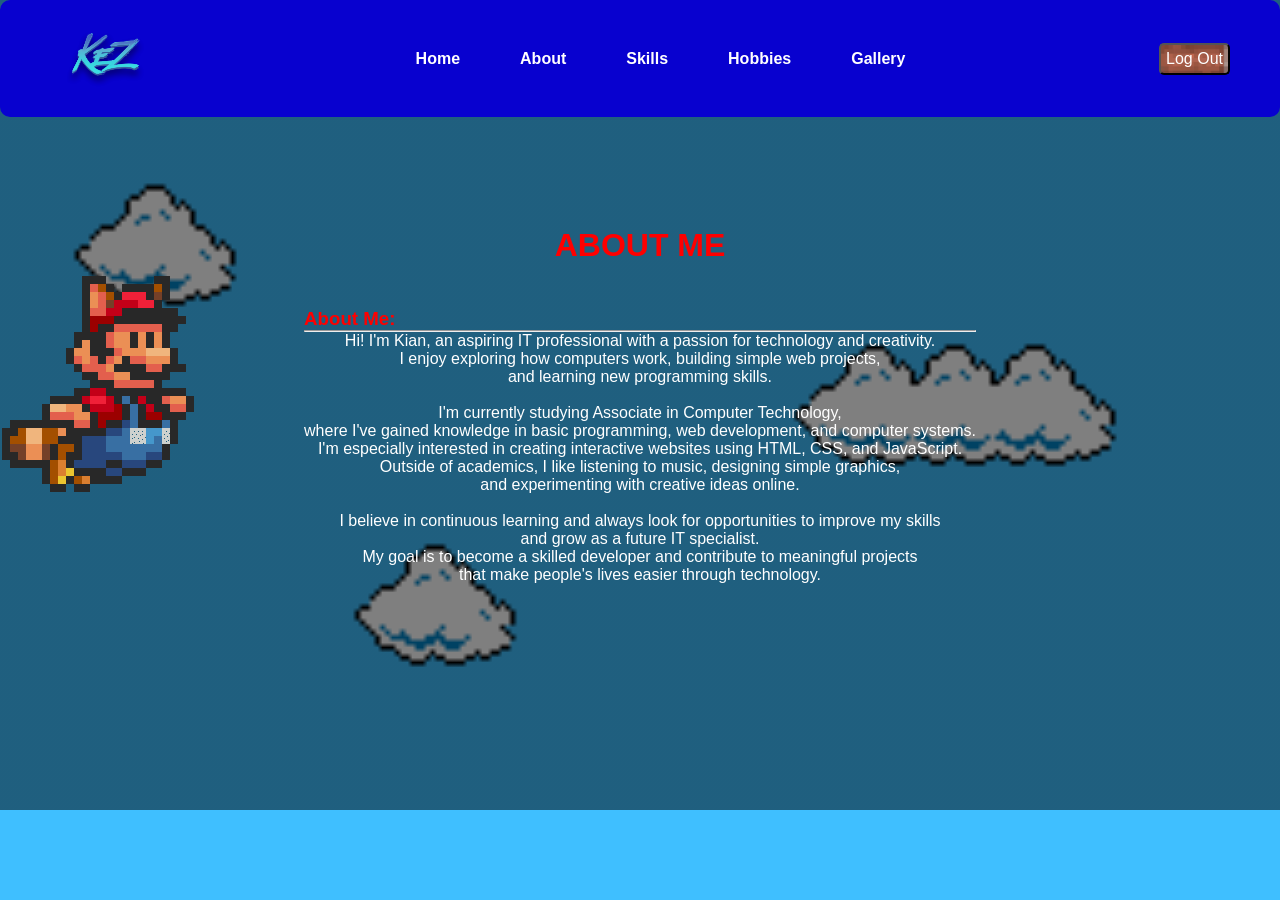
==== about.html @ ca6364d2 "Add files via upload" ====
<!DOCTYPE html>
<html lang="en">
<head>
    <meta charset="UTF-8">
    <meta name="viewport" content="width=device-width, initial-scale=1.0">
    <title>About</title>
    <link rel="stylesheet" href="design/about.css">
</head>
<body>
    <nav class="navbar">
        <div class="navigator">
            <img src="Images/kez_logo_en.png" alt="" class="logo" onclick="togglemenu()">
        </div>
        <div class="nav-links" id="menu">
            <a href="home.html">Home</a>
            <a href="about.html">About</a>
            <a href="skills.html">Skills</a>
            <a href="hobbies.html">Hobbies</a>
            <a href="gallery.html">Gallery</a>
        </div>
        <div class="logout">
            <a href="index.html"><button class="logout-btn">Log Out</button></a>
        </div>
    </nav>
    <header class="hero">
        <div class="hero-content">
            <h1>
                ABOUT ME
            </h1>
            <h3 style="text-align: left;">
                <br><br>About Me:
            </h2>
            <hr>
            <div class="message">
                <p>
                Hi! I'm Kian, an aspiring IT professional with a passion for technology and creativity. <br>
                I enjoy exploring how computers work, building simple web projects, <br>
                and learning new programming skills. <br><br>
                I'm currently studying Associate in Computer Technology, <br>
                where I've gained knowledge in basic programming, web development, and computer systems. <br>
                I'm especially interested in creating interactive websites using HTML, CSS, and JavaScript. <br>
                Outside of academics, I like listening to music, designing simple graphics, <br>
                and experimenting with creative ideas online. <br><br>
                I believe in continuous learning and always look for opportunities to improve my skills <br>
                and grow as a future IT specialist. <br>
                My goal is to become a skilled developer and contribute to meaningful projects <br>
                that make people's lives easier through technology. <br>
                </p>
            </div>
            
        </div>
    </header>
    <img src="Images/Mario Flying.gif" alt="" class="mario-flying">
</body>
</html>
---- design/about.css ----
*{
    margin: 0;
    padding: 0;
    box-sizing: border-box;
    font-family: 'Segoe UI', Tahoma, Geneva, Verdana, sans-serif;
    color: white;
}

body{
    background: linear-gradient( rgba(0, 0, 0, 0.5), rgba(0, 0, 0, 0.5)),  url(../Images/Super_Mario_Clouds.gif);
    background-repeat: no-repeat;
    background-size: cover;
}

.navbar{
    background-color: #0801cf;
    display: flex;
    justify-content: space-between;
    align-items: center;
    color: #ffffff;
    position: fixed;
    width: 100%;
    height: 13%;
    border-radius: 10px;
    padding: 50px;
}

.navigator{
    display: flex;
    align-items: center;
    gap: 25px;
}
.nav-links{
    display: flex;
    gap: 40px;
}

.nav-links a{
    text-decoration: none;
    font-weight: bold;
    transition: all 0.3s ease-in-out;
    padding: 10px;
}

.nav-links a:hover{
    color: red;
    transform: scale(0.9);
}

.navigator{
    display: flex;
    align-items: center;
    gap: 25px;
}

.logo{
    width: 7rem;
}

.logout-btn{
    background: url(../Images/brick\ minecraft.webp);
    background-size: cover;
    background-repeat: no-repeat;
    color: white;
    padding: 5px;
    border-radius: 5px;
    cursor: pointer;
    font-size: 1rem;
    transition: transform 0.3s ease-in-out;
}
.logout-btn:hover{
    background-color: gold;
    transform: scale(0.9);
}

.hero{
    display: flex;
    justify-content: center;
    align-items: center;
    text-align: center;
    height: 90vh;
    cursor: default;
}

.hero h1{
    color: red;
}

.hero h3{
    color: red;
}

.mario-flying{
    position: absolute;
    top: 260px;
    left: -30px;
}

.message p{
    color: white;
}
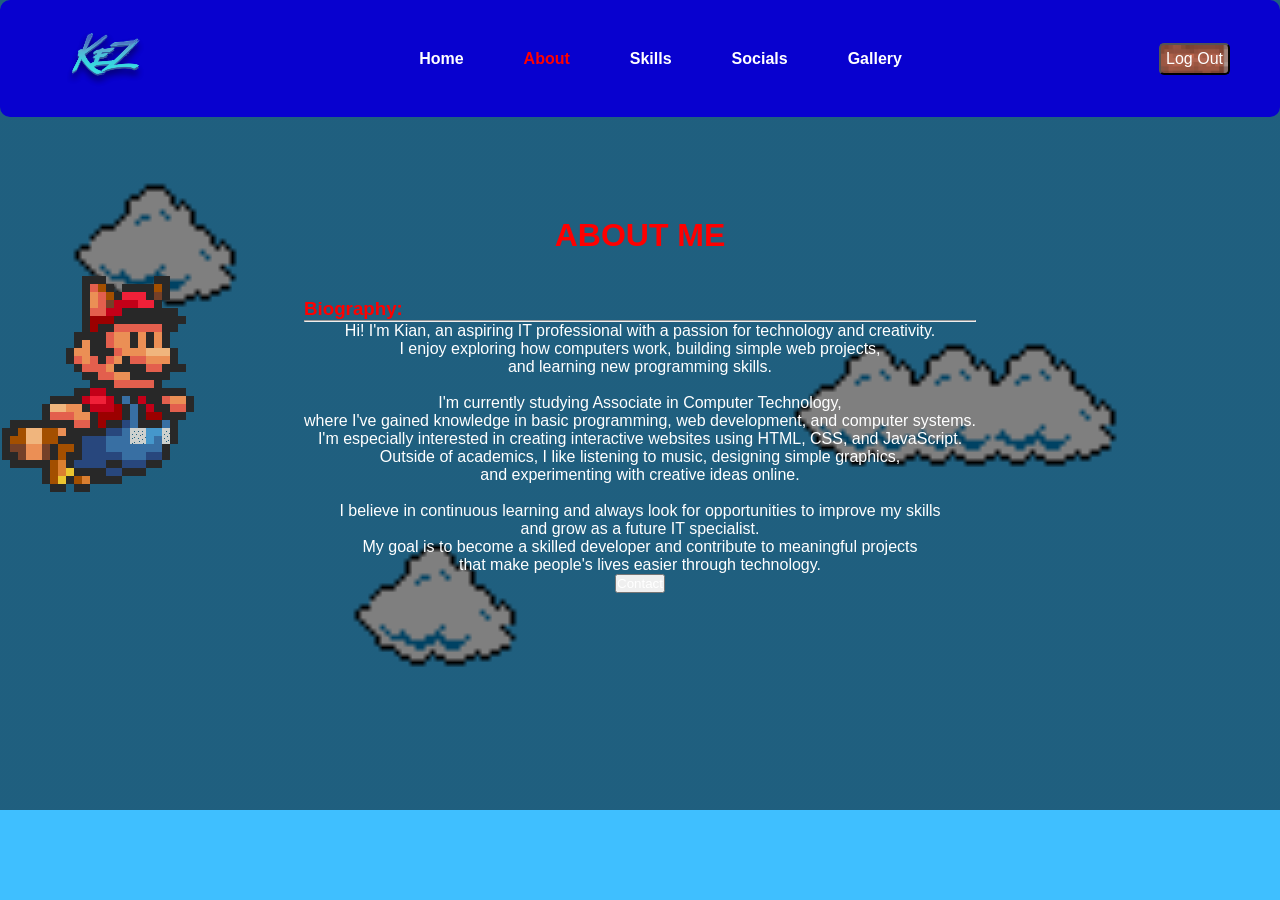
==== commit f09b8a8d: "Add files via upload" ====
--- a/about.html
+++ b/about.html
@@ -13,9 +13,9 @@
         </div>
         <div class="nav-links" id="menu">
             <a href="home.html">Home</a>
-            <a href="about.html">About</a>
+            <a href="about.html" style="color: red">About</a>
             <a href="skills.html">Skills</a>
-            <a href="hobbies.html">Hobbies</a>
+            <a href="socials.html">Socials</a>
             <a href="gallery.html">Gallery</a>
         </div>
         <div class="logout">
@@ -28,7 +28,7 @@
                 ABOUT ME
             </h1>
             <h3 style="text-align: left;">
-                <br><br>About Me:
+                <br><br>Biography:
             </h2>
             <hr>
             <div class="message">
@@ -47,9 +47,11 @@
                 that make people's lives easier through technology. <br>
                 </p>
             </div>
-            
+            <div class="contacts">
+                <a href="contact.html"><button class="contact-btn">Contact</button></a>
+            </div>
         </div>
     </header>
-    <img src="Images/Mario Flying.gif" alt="" class="mario-flying">
+    <a href="https://youtube.com/shorts/Ay8lynMZ4mE?si=E42DDE73j7tOD5SC"><img src="Images/Mario Flying.gif" alt="" class="mario-flying"></a>
 </body>
 </html>
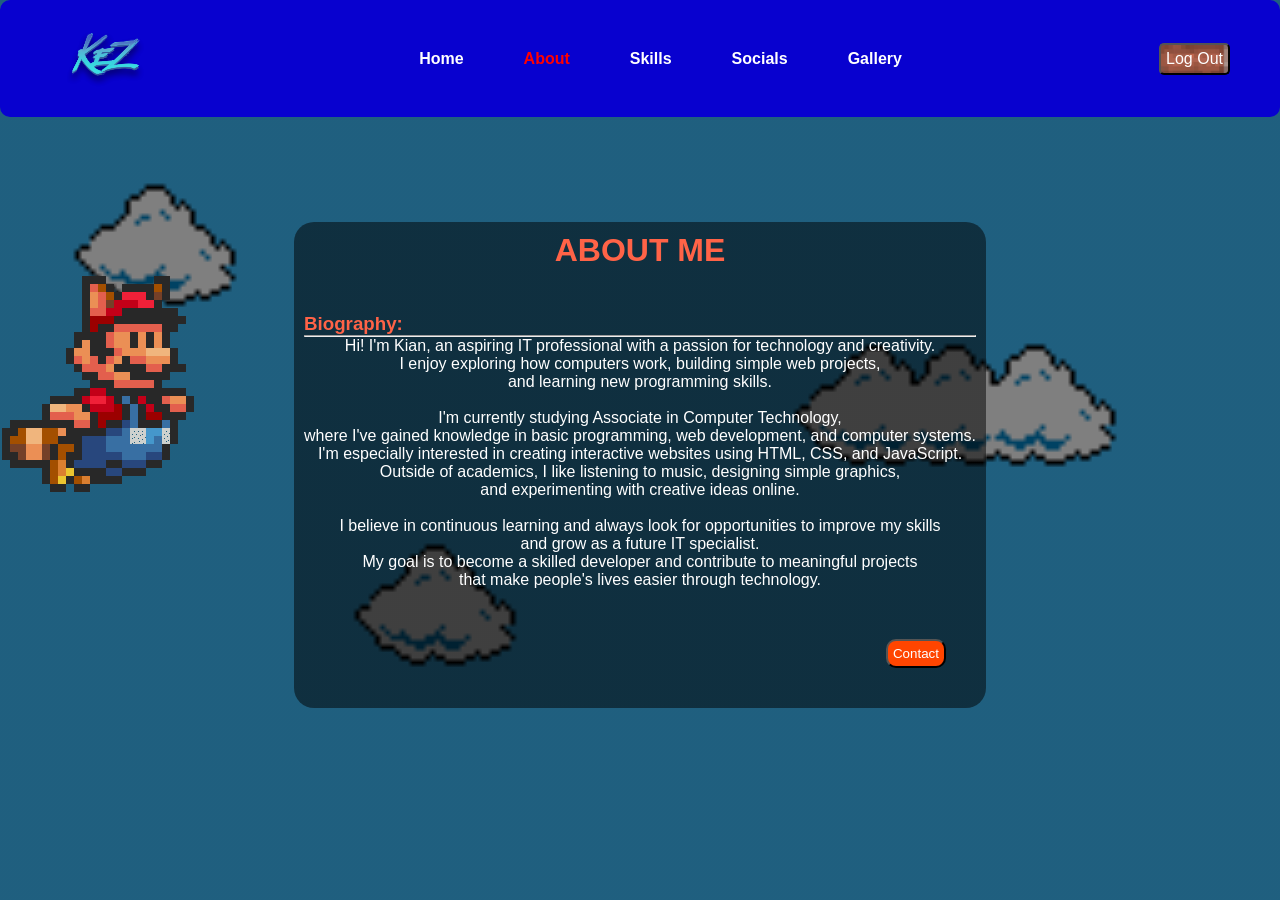
==== commit c113b7a1: "Add files via upload" ====
--- a/about.html
+++ b/about.html
@@ -29,7 +29,7 @@
             </h1>
             <h3 style="text-align: left;">
                 <br><br>Biography:
-            </h2>
+            </h3>
             <hr>
             <div class="message">
                 <p>
--- a/design/about.css
+++ b/design/about.css
@@ -10,6 +10,7 @@
     background: linear-gradient( rgba(0, 0, 0, 0.5), rgba(0, 0, 0, 0.5)),  url(../Images/Super_Mario_Clouds.gif);
     background-repeat: no-repeat;
     background-size: cover;
+    height: 100vh;
 }
 
 .navbar{
@@ -83,19 +84,73 @@
 }
 
 .hero h1{
-    color: red;
+    color: tomato;
 }
 
 .hero h3{
-    color: red;
+    color: tomato;
+}
+
+.hero-content{
+    margin-top: 120px;
+    padding: 10px;
+    border-radius: 20px;
+    background: linear-gradient( rgba(0, 0, 0, 0.5), rgba(0, 0, 0, 0.5));
+}
+
+.contacts{
+    padding-top: 20px;
+    display: flex;
+    justify-content: right;
+    margin: 30px;
+}
+
+.contact-btn{
+    color: white;
+    padding: 5px;
+    border-radius: 10px;
+    background-color: orangered;
+    transition: all 0.2s ease-in-out;
+}
+
+.contact-btn:hover{
+    transform: scale(0.9);
+    box-shadow: 0 0 3px #ffc067, 0 0 7px #ffc067, 0 0 20px #ff5c00;
 }
 
 .mario-flying{
     position: absolute;
     top: 260px;
     left: -30px;
+    cursor: help;
 }
 
 .message p{
     color: white;
+}
+
+@media (max-width: 450px) {
+    body{
+        background: url(../Images/Mario\ Background.jpg);
+        background-repeat: no-repeat;
+        height: 100vh;
+    }
+    .navbar{
+        flex-direction: column;
+        height: auto;
+        padding: 20px;
+    }
+    .nav-links{
+        gap: 10px;
+    }
+    .hero{
+        height: 130vh;
+        padding: 20px;
+    }
+    .hero-content{
+        /* width: 90%; */
+    }
+    .mario-flying{
+        display: none;
+    }
 }
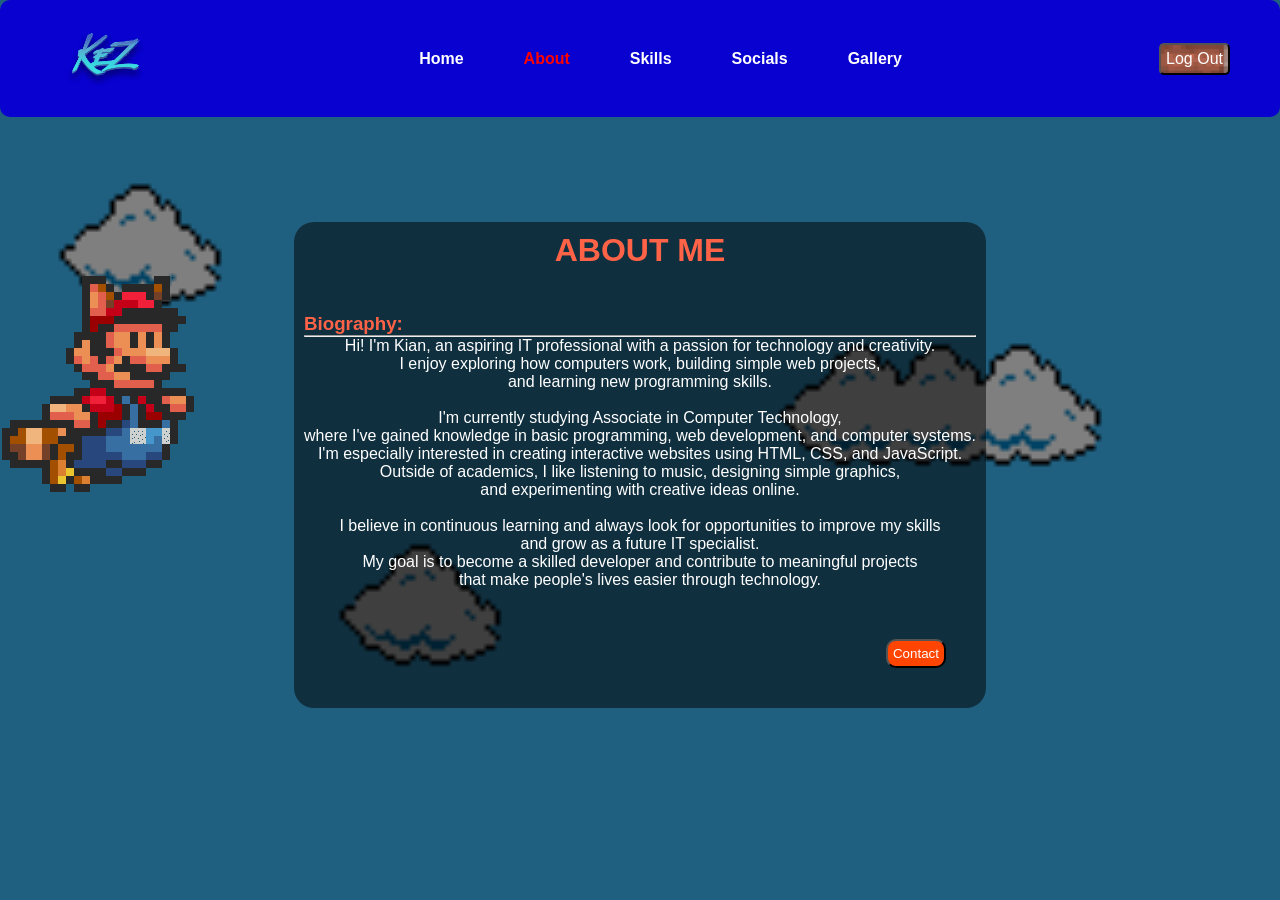
==== commit f98f3d53: "Add files via upload" ====
--- a/about.html
+++ b/about.html
@@ -9,7 +9,7 @@
 <body>
     <nav class="navbar">
         <div class="navigator">
-            <img src="Images/kez_logo_en.png" alt="" class="logo" onclick="togglemenu()">
+            <img src="Images/kez_logo_en.png" alt="" class="logo">
         </div>
         <div class="nav-links" id="menu">
             <a href="home.html">Home</a>
--- a/design/about.css
+++ b/design/about.css
@@ -144,13 +144,42 @@
         gap: 10px;
     }
     .hero{
-        height: 130vh;
-        padding: 20px;
-    }
-    .hero-content{
-        /* width: 90%; */
+        height: 125vh;
+        padding-top: 200px;
     }
     .mario-flying{
         display: none;
     }
+    .hero-content{
+        width: 90%;
+    }
+    
+}
+
+@media (max-width: 370px) {
+    body{
+        background: url(../Images/Mario\ Background.jpg);
+        background-repeat: no-repeat;
+        height: 100vh;
+    }
+    .navbar{
+        flex-direction: column;
+        height: auto;
+        padding: 20px;
+        font-size: 14px;
+    }
+    .nav-links{
+        gap: 10px;
+    }
+    .hero{
+        height: 150vh;
+        padding-top: 200px;
+    }
+    .mario-flying{
+        display: none;
+    }
+    .hero-content{
+        width: 90%;
+    }
+    
 }
